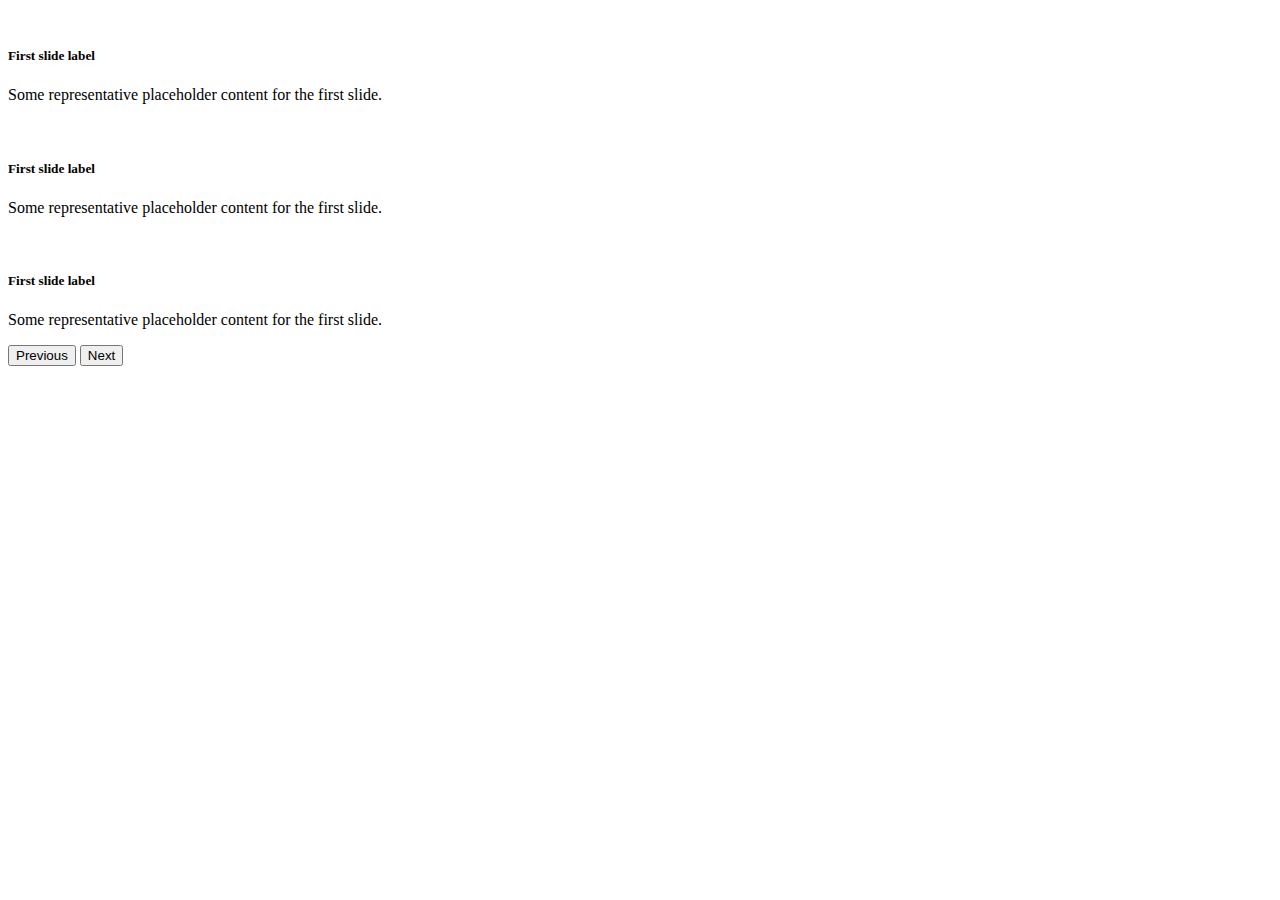
==== HTML/index.html @ 4be3c2ce "structure" ====
<!DOCTYPE html>
<html lang="en">
<head>
    <meta charset="UTF-8">
    <meta name="viewport" content="width=device-width, initial-scale=1.0">
    <!--Bootstrap-->
    <link href="https://cdn.jsdelivr.net/npm/bootstrap@5.3.0/dist/css/bootstrap.min.css" rel="stylesheet" integrity="sha384-9ndCyUaIbzAi2FUVXJi0CjmCapSmO7SnpJef0486qhLnuZ2cdeRhO02iuK6FUUVM" crossorigin="anonymous">
    <!--CSS-->
    <link rel="stylesheet" href="../STYLE/style.css">
    <title>Document</title>
</head>
<body>
    <section id="carousel">

        <div id="carouselExampleAutoplaying" class="carousel slide" data-bs-ride="carousel">
            <div class="carousel-inner">
                <div class="carousel-item active">
                    <img src="https://i.postimg.cc/HkkR2zFM/download.jpg" class="d-block w-100" alt="">
                    <div class="carousel-caption d-none d-md-block">
                        <h5>First slide label</h5>
                        <p>Some representative placeholder content for the first slide.</p>
                    </div>
                </div>
              <div class="carousel-item">
                <img src="https://i.postimg.cc/rsggRXVP/photo-1536318431364-5cc762cfc8ec.jpg" class="d-block w-100" alt="">
                <div class="carousel-caption d-none d-md-block">
                    <h5>First slide label</h5>
                    <p>Some representative placeholder content for the first slide.</p>
                </div>
              </div>
              <div class="carousel-item">
                <img src="https://i.postimg.cc/7YfQJhz1/skating-skate-skateboard-skateboarding.jpg" class="d-block w-100" alt="">
                <div class="carousel-caption d-none d-md-block">
                    <h5>First slide label</h5>
                    <p>Some representative placeholder content for the first slide.</p>
                </div>
               </div>
            </div>
            <button class="carousel-control-prev" type="button" data-bs-target="#carouselExampleAutoplaying" data-bs-slide="prev">
              <span class="carousel-control-prev-icon" aria-hidden="true"></span>
              <span class="visually-hidden">Previous</span>
            </button>
            <button class="carousel-control-next" type="button" data-bs-target="#carouselExampleAutoplaying" data-bs-slide="next">
              <span class="carousel-control-next-icon" aria-hidden="true"></span>
              <span class="visually-hidden">Next</span>
            </button>
        </div>
    </section>
    
    <!--Bootstrap-->
    <script src="https://cdn.jsdelivr.net/npm/bootstrap@5.3.0/dist/js/bootstrap.bundle.min.js" integrity="sha384-geWF76RCwLtnZ8qwWowPQNguL3RmwHVBC9FhGdlKrxdiJJigb/j/68SIy3Te4Bkz" crossorigin="anonymous"></script>
    <!--JavaScript-->
    <script src="../SCRIPT/code.js"></script>
</body>
</html>
---- STYLE/style.css ----
#carousel{
    height:2px;
    width: 100%;
}
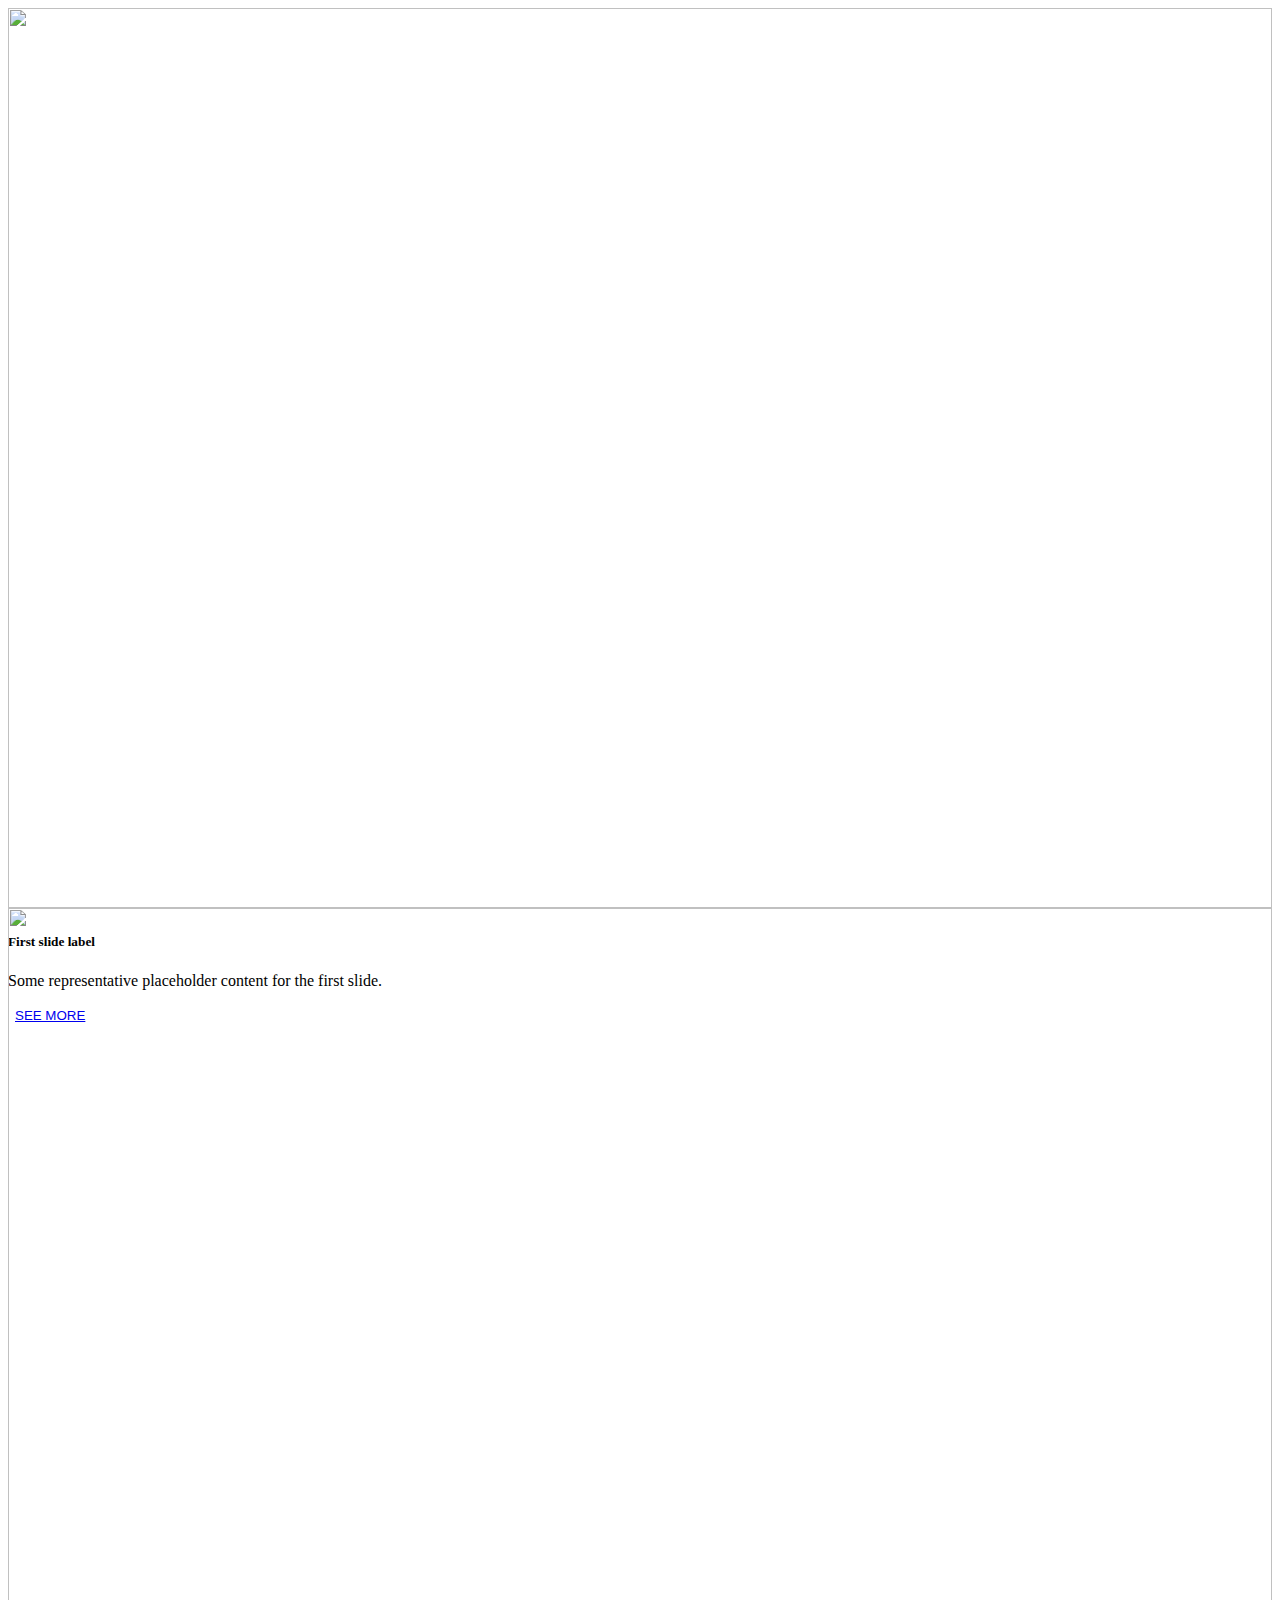
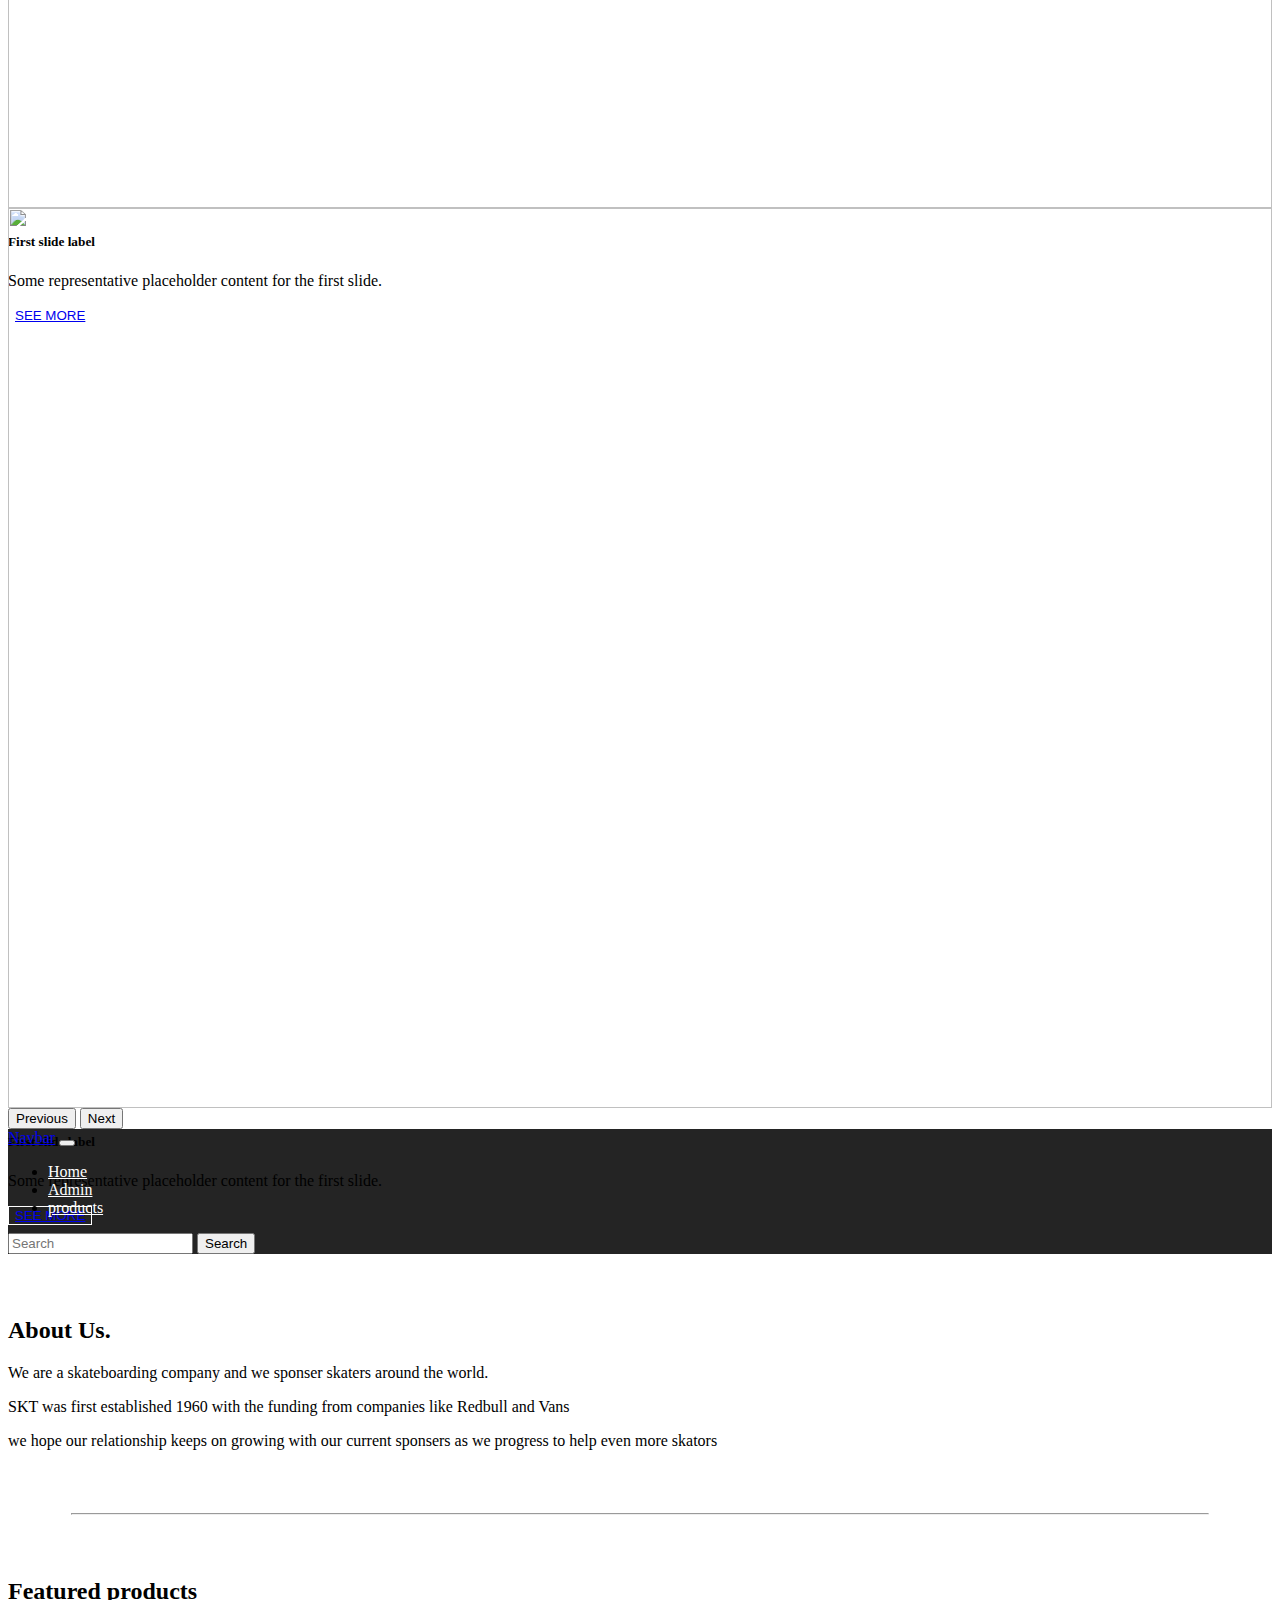
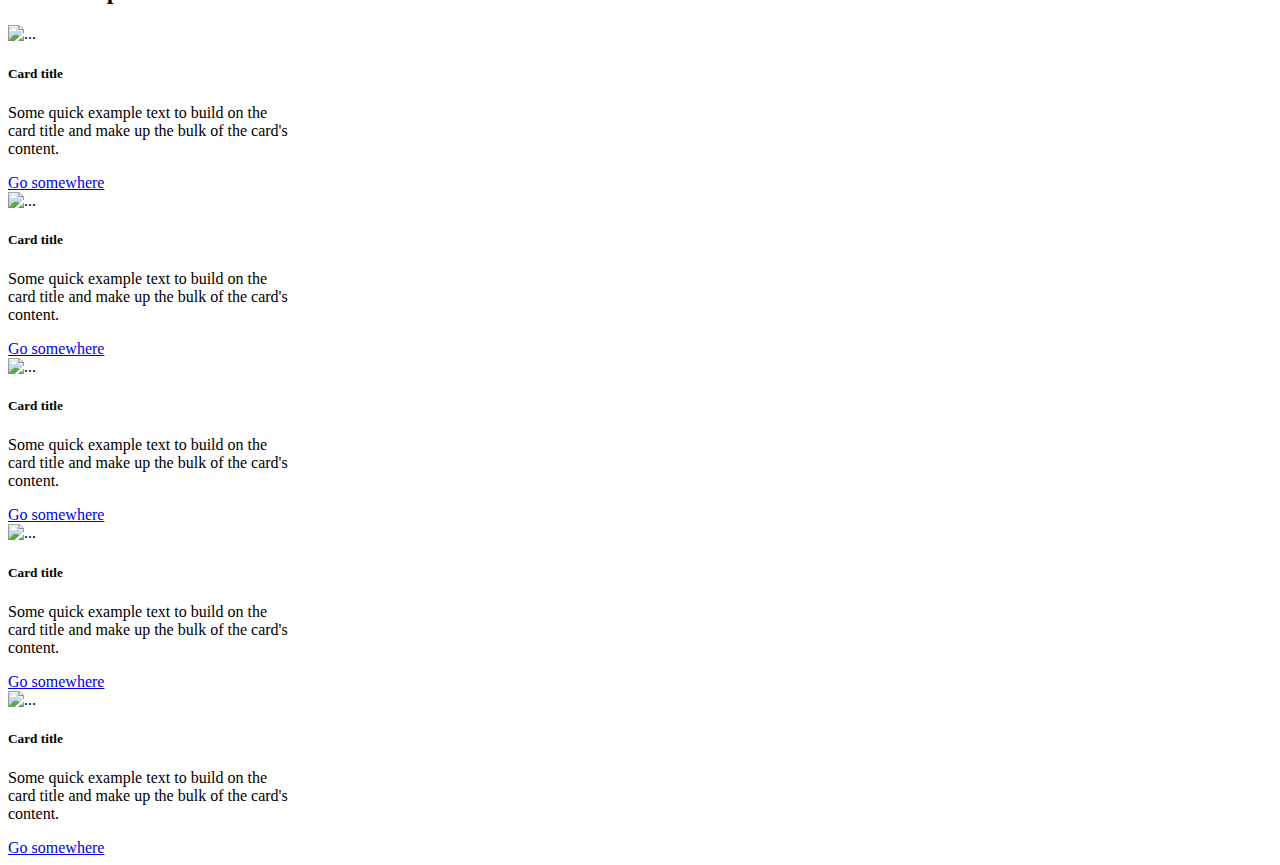
==== commit 7ae578fe: "home done" ====
--- a/HTML/index.html
+++ b/HTML/index.html
@@ -10,29 +10,32 @@
     <title>Document</title>
 </head>
 <body>
-    <section id="carousel">
+    <section id="section1">
 
-        <div id="carouselExampleAutoplaying" class="carousel slide" data-bs-ride="carousel">
+        <div id="carouselExampleAutoplaying" class="carousel slide caro" data-bs-ride="carousel">
             <div class="carousel-inner">
                 <div class="carousel-item active">
-                    <img src="https://i.postimg.cc/HkkR2zFM/download.jpg" class="d-block w-100" alt="">
+                    <img src="https://i.postimg.cc/HkkR2zFM/download.jpg" class="d-block" alt="">
                     <div class="carousel-caption d-none d-md-block">
                         <h5>First slide label</h5>
                         <p>Some representative placeholder content for the first slide.</p>
+                        <button class="btn-see-more"><a href="#content">SEE MORE</a></button>
                     </div>
                 </div>
               <div class="carousel-item">
-                <img src="https://i.postimg.cc/rsggRXVP/photo-1536318431364-5cc762cfc8ec.jpg" class="d-block w-100" alt="">
+                <img src="https://i.postimg.cc/rsggRXVP/photo-1536318431364-5cc762cfc8ec.jpg" class="d-block" alt="">
                 <div class="carousel-caption d-none d-md-block">
                     <h5>First slide label</h5>
                     <p>Some representative placeholder content for the first slide.</p>
+                    <button class="btn-see-more"><a href="#content">SEE MORE</a></button>
                 </div>
               </div>
               <div class="carousel-item">
-                <img src="https://i.postimg.cc/7YfQJhz1/skating-skate-skateboard-skateboarding.jpg" class="d-block w-100" alt="">
+                <img src="https://i.postimg.cc/7YfQJhz1/skating-skate-skateboard-skateboarding.jpg" class="d-block" alt="">
                 <div class="carousel-caption d-none d-md-block">
                     <h5>First slide label</h5>
                     <p>Some representative placeholder content for the first slide.</p>
+                    <button class="btn-see-more"><a href="#content">SEE MORE</a></button>
                 </div>
                </div>
             </div>
@@ -46,6 +49,91 @@
             </button>
         </div>
     </section>
+    <section class="content">
+        <nav class="navbar navbar-expand-lg bg-body-tertiary">
+            <div class="container-fluid">
+              <a class="navbar-brand" href="#">Navbar</a>
+              <button class="navbar-toggler" type="button" data-bs-toggle="collapse" data-bs-target="#navbarSupportedContent" aria-controls="navbarSupportedContent" aria-expanded="false" aria-label="Toggle navigation">
+                <span class="navbar-toggler-icon"></span>
+              </button>
+              <div class="collapse navbar-collapse" id="navbarSupportedContent">
+                <ul class="navbar-nav me-auto mb-2 mb-lg-0">
+                  <li class="nav-item">
+                    <a class="nav-home nav-link active" aria-current="page" href="./index.html">Home</a>
+                  </li>
+                  <li class="nav-item">
+                    <a class="nav-link" href="./admin.html">Admin</a>
+                  </li>
+                  <li class="nav-item">
+                    <a class="nav-link" href="./products.html">products</a>
+                  </li>
+                </ul>
+                <form class="d-flex" role="search">
+                  <input class="form-control me-2" type="search" placeholder="Search" aria-label="Search">
+                  <button class="btn btn-outline-success" type="submit">Search</button>
+                </form>
+              </div>
+            </div>
+          </nav>
+        <div class="container-fluid">
+            <h2 class="text-center">About Us.</h2>
+            <p class="text-center fs-6">We are a skateboarding company and we sponser skaters around the world.</p>
+            <p class="text-center fs-6">SKT was first established 1960 with the funding from companies like Redbull and Vans</p>
+            <p class="text-center fs-6">we hope our relationship keeps on growing with our current sponsers as we progress to help even more skators</p>
+            <hr>
+            <h2 class="text-center">Featured products</h2>
+            <div class="row">
+                <div class="col"><div class="card" style="width: 18rem;">
+                    <img src="..." class="card-img-top" alt="...">
+                    <div class="card-body">
+                      <h5 class="card-title">Card title</h5>
+                      <p class="card-text">Some quick example text to build on the card title and make up the bulk of the card's content.</p>
+                      <a href="#" class="btn btn-primary">Go somewhere</a>
+                    </div>
+                  </div>
+                </div>
+                <div class="col"><div class="card" style="width: 18rem;">
+                    <img src="..." class="card-img-top" alt="...">
+                    <div class="card-body">
+                      <h5 class="card-title">Card title</h5>
+                      <p class="card-text">Some quick example text to build on the card title and make up the bulk of the card's content.</p>
+                      <a href="#" class="btn btn-primary">Go somewhere</a>
+                    </div>
+                  </div>
+                </div>
+                <div class="col"><div class="card" style="width: 18rem;">
+                    <img src="..." class="card-img-top" alt="...">
+                    <div class="card-body">
+                      <h5 class="card-title">Card title</h5>
+                      <p class="card-text">Some quick example text to build on the card title and make up the bulk of the card's content.</p>
+                      <a href="#" class="btn btn-primary">Go somewhere</a>
+                    </div>
+                  </div>
+                </div>
+                <div class="col"><div class="card" style="width: 18rem;">
+                    <img src="..." class="card-img-top" alt="...">
+                    <div class="card-body">
+                      <h5 class="card-title">Card title</h5>
+                      <p class="card-text">Some quick example text to build on the card title and make up the bulk of the card's content.</p>
+                      <a href="#" class="btn btn-primary">Go somewhere</a>
+                    </div>
+                  </div>
+                </div>
+                <div class="col"><div class="card" style="width: 18rem;">
+                    <img src="..." class="card-img-top" alt="...">
+                    <div class="card-body">
+                      <h5 class="card-title">Card title</h5>
+                      <p class="card-text">Some quick example text to build on the card title and make up the bulk of the card's content.</p>
+                      <a href="#" class="btn btn-primary">Go somewhere</a>
+                    </div>
+                  </div>
+                </div>
+            </div>
+        </div>
+
+
+        
+    </section>
     
     <!--Bootstrap-->
     <script src="https://cdn.jsdelivr.net/npm/bootstrap@5.3.0/dist/js/bootstrap.bundle.min.js" integrity="sha384-geWF76RCwLtnZ8qwWowPQNguL3RmwHVBC9FhGdlKrxdiJJigb/j/68SIy3Te4Bkz" crossorigin="anonymous"></script>
--- a/STYLE/style.css
+++ b/STYLE/style.css
@@ -1,4 +1,44 @@
-#carousel{
-    height:2px;
+.btn-see-more{
+    background:none;
+    color: white;
+    border: 1px solid white;
+}
+
+/* .caro{
     width: 100%;
+    height: 100vh;
+} */
+
+.carousel-item img{
+    width: 100%;
+    height: 100%;
+}
+.carousel-item{
+    width: 100%;
+    height: 100vh;
+}
+
+.carousel-item img{
+    object-fit: cover;
+}
+
+.container-fluid hr{
+    margin: 5%;
+}
+
+.container-fluid h2{
+    margin-top: 5%;
+}
+
+.navbar{
+    background-color: #242424 !important;
+}
+
+.nav-link{
+    color: white;
+}
+
+.nav-home{
+    color: white !important;
+    
 }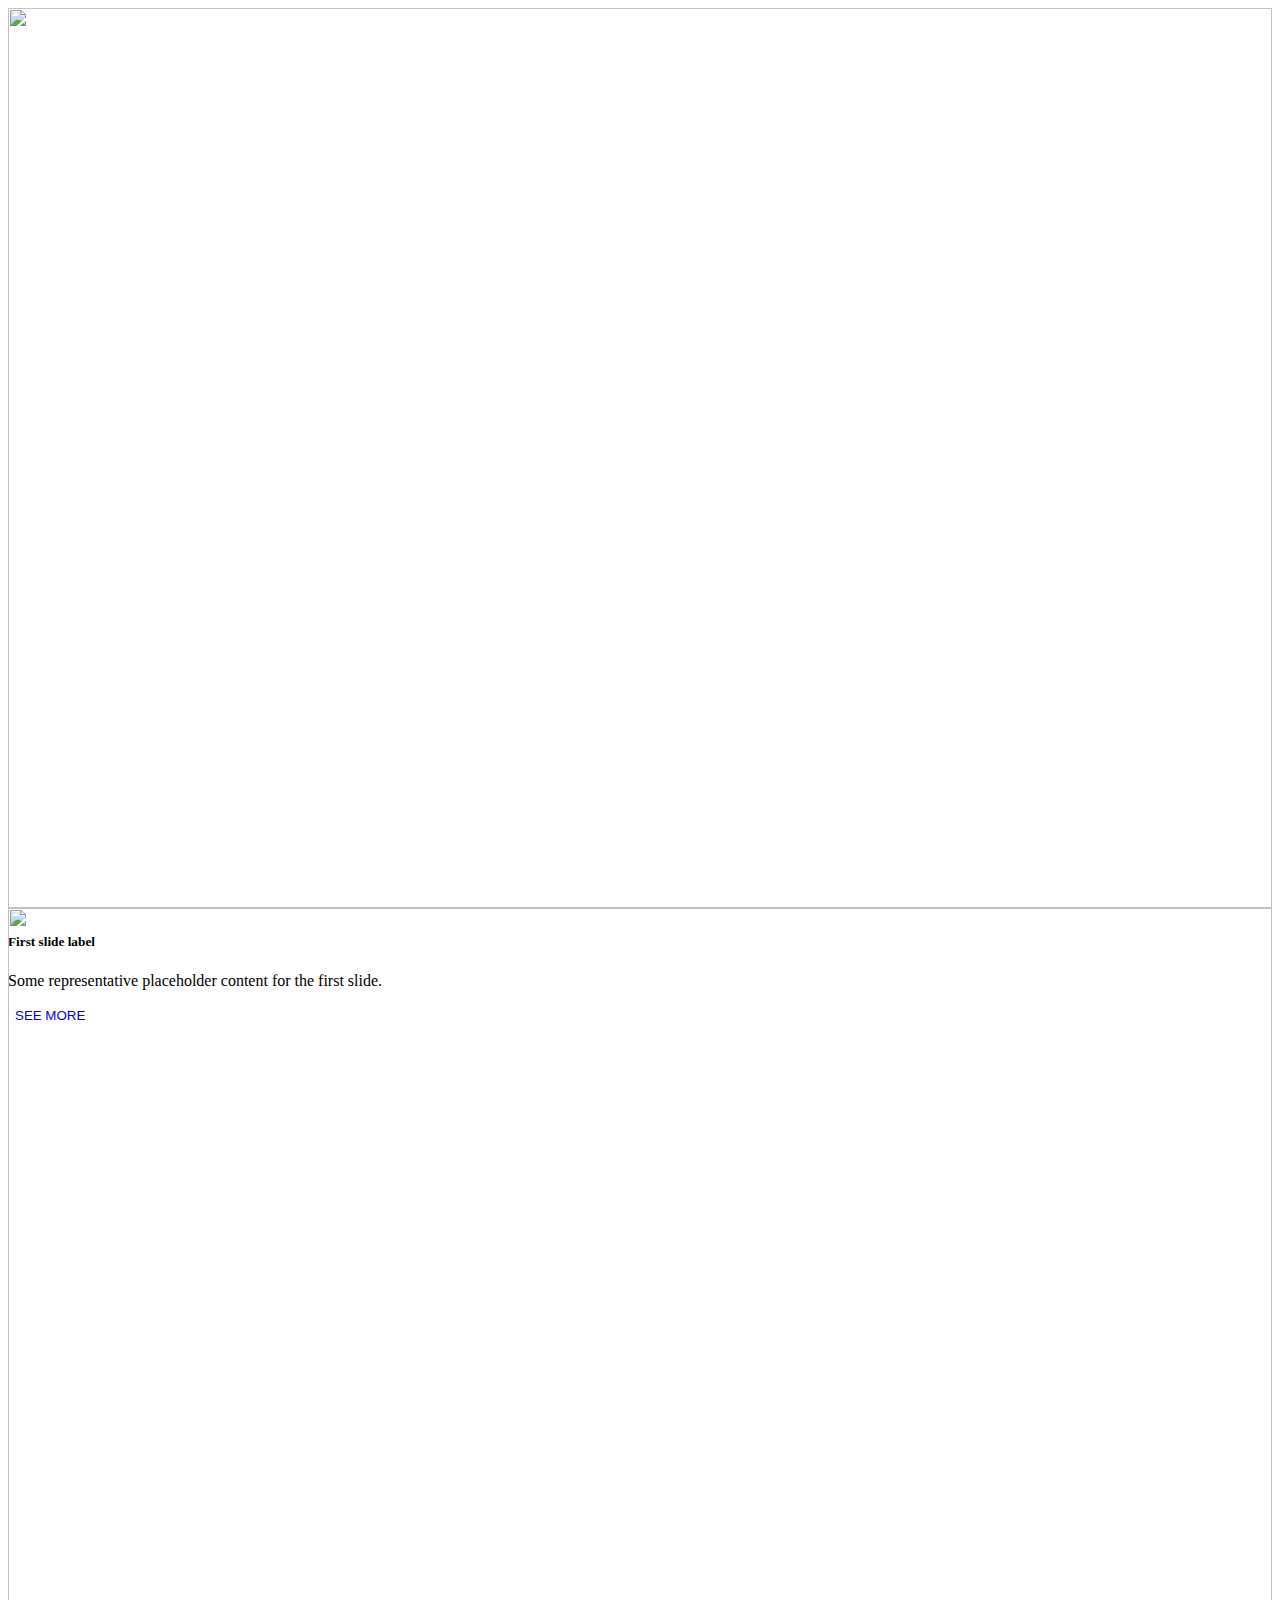
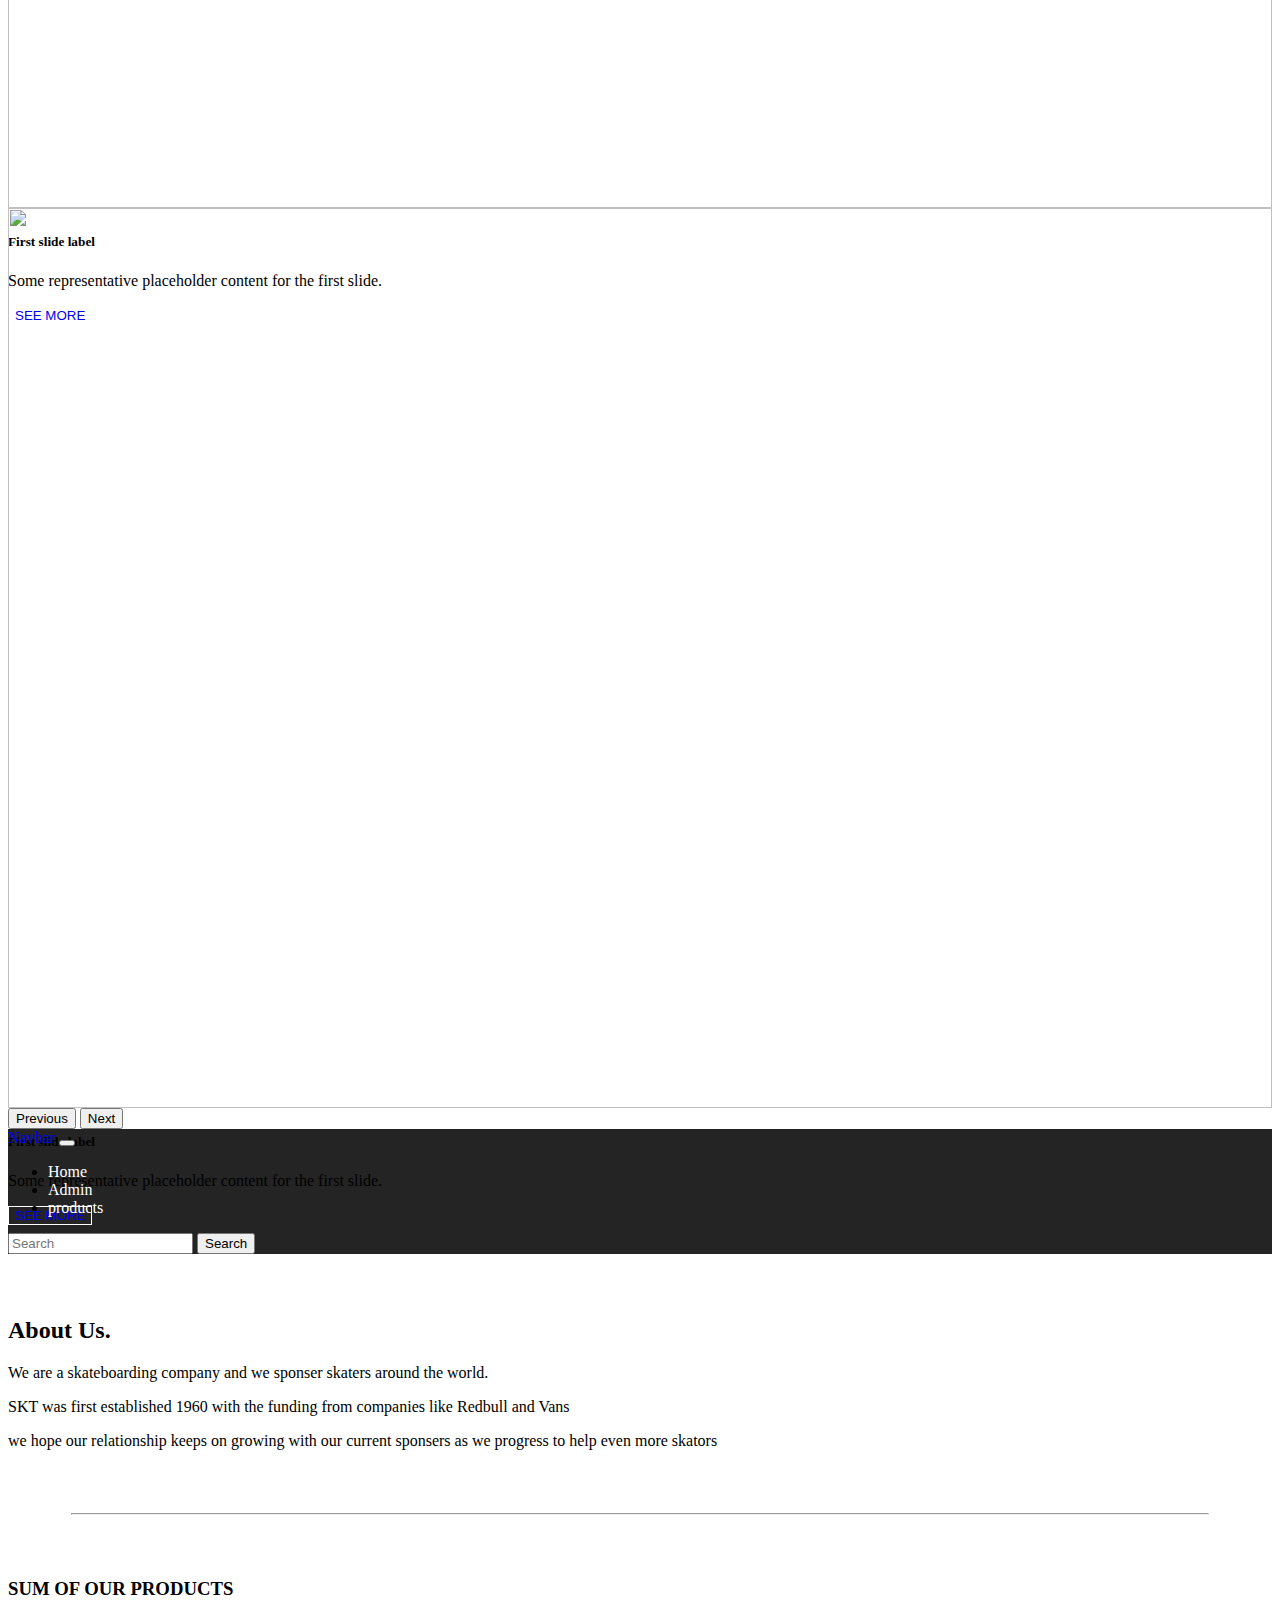
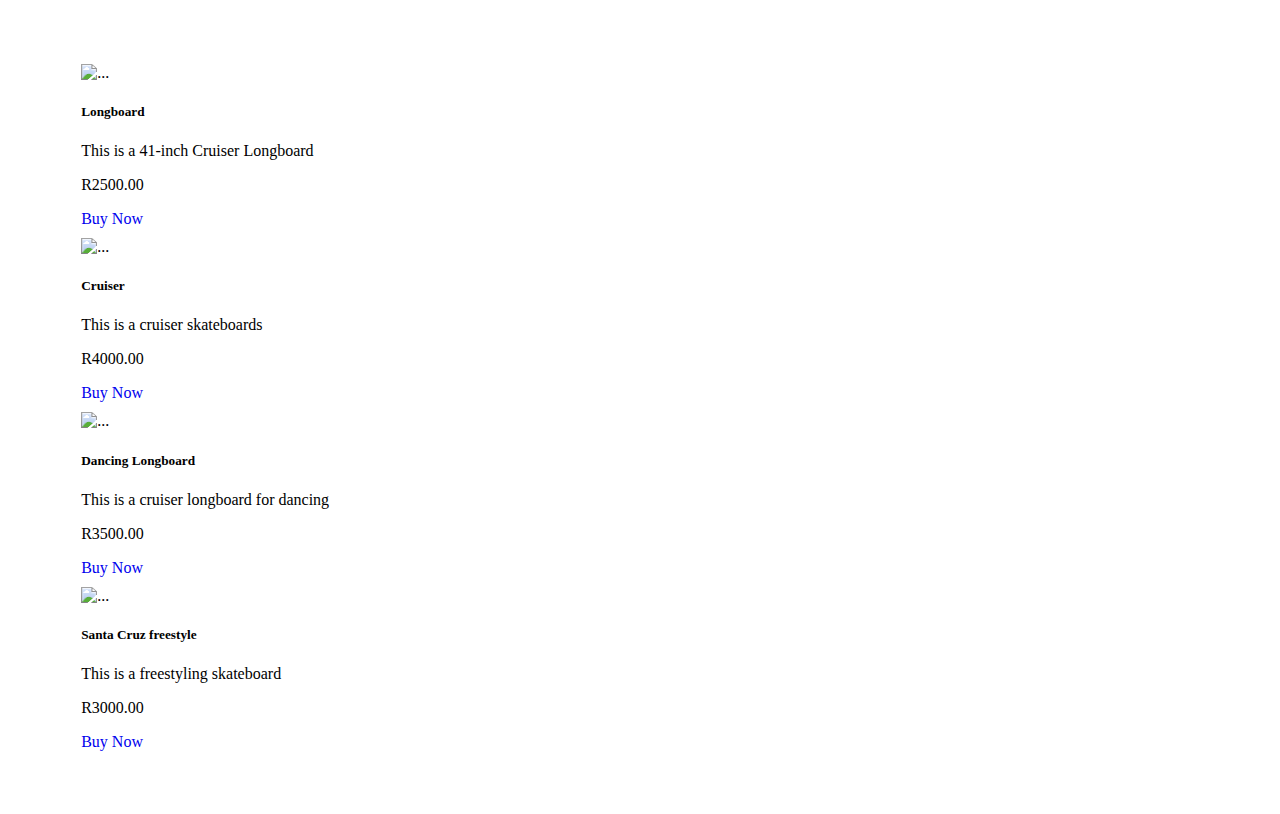
==== commit fcc5f566: "cards" ====
--- a/HTML/index.html
+++ b/HTML/index.html
@@ -74,63 +74,65 @@
                 </form>
               </div>
             </div>
-          </nav>
+        </nav>
         <div class="container-fluid">
             <h2 class="text-center">About Us.</h2>
             <p class="text-center fs-6">We are a skateboarding company and we sponser skaters around the world.</p>
             <p class="text-center fs-6">SKT was first established 1960 with the funding from companies like Redbull and Vans</p>
             <p class="text-center fs-6">we hope our relationship keeps on growing with our current sponsers as we progress to help even more skators</p>
             <hr>
-            <h2 class="text-center">Featured products</h2>
-            <div class="row">
-                <div class="col"><div class="card" style="width: 18rem;">
-                    <img src="..." class="card-img-top" alt="...">
-                    <div class="card-body">
-                      <h5 class="card-title">Card title</h5>
-                      <p class="card-text">Some quick example text to build on the card title and make up the bulk of the card's content.</p>
-                      <a href="#" class="btn btn-primary">Go somewhere</a>
-                    </div>
-                  </div>
-                </div>
-                <div class="col"><div class="card" style="width: 18rem;">
-                    <img src="..." class="card-img-top" alt="...">
-                    <div class="card-body">
-                      <h5 class="card-title">Card title</h5>
-                      <p class="card-text">Some quick example text to build on the card title and make up the bulk of the card's content.</p>
-                      <a href="#" class="btn btn-primary">Go somewhere</a>
-                    </div>
-                  </div>
-                </div>
-                <div class="col"><div class="card" style="width: 18rem;">
-                    <img src="..." class="card-img-top" alt="...">
-                    <div class="card-body">
-                      <h5 class="card-title">Card title</h5>
-                      <p class="card-text">Some quick example text to build on the card title and make up the bulk of the card's content.</p>
-                      <a href="#" class="btn btn-primary">Go somewhere</a>
-                    </div>
-                  </div>
-                </div>
-                <div class="col"><div class="card" style="width: 18rem;">
-                    <img src="..." class="card-img-top" alt="...">
-                    <div class="card-body">
-                      <h5 class="card-title">Card title</h5>
-                      <p class="card-text">Some quick example text to build on the card title and make up the bulk of the card's content.</p>
-                      <a href="#" class="btn btn-primary">Go somewhere</a>
-                    </div>
-                  </div>
-                </div>
-                <div class="col"><div class="card" style="width: 18rem;">
-                    <img src="..." class="card-img-top" alt="...">
-                    <div class="card-body">
-                      <h5 class="card-title">Card title</h5>
-                      <p class="card-text">Some quick example text to build on the card title and make up the bulk of the card's content.</p>
-                      <a href="#" class="btn btn-primary">Go somewhere</a>
-                    </div>
-                  </div>
-                </div>
+            
+        </div>
+        <h3 class="text-center">SUM OF OUR PRODUCTS</h3>
+        <div class="row" style="width: 90%;margin: 5%;">
+          <div class="col">
+            <div class="card" style=" margin: 10px; width: 18rem;">
+              <img src="https://i.postimg.cc/wT97kTZ2/633e4672325eb33a4d376970-junli-41-inch-freeride-skateboard.jpg" class="card-img-top" alt="...">
+              <div class="card-body">
+                <h5 class="card-title">Longboard</h5>
+                <p class="card-text">This is a 41-inch Cruiser Longboard</p>
+                <p class="card-text">R2500.00</p>
+                <a href="#" class="btn btn-primary">Buy Now</a>
+              </div>
+            </div>
+          </div>
+          <div class="col">
+            <div class="card" style=" margin: 10px; width: 18rem;">
+              <img src="https://i.postimg.cc/W1c4Wpdt/WALNUT-SKATE-COMPLETES-OBFIVE-OB5-HNCWAL-1.jpg" class="card-img-top" alt="...">
+              <div class="card-body">
+                <h5 class="card-title">Cruiser</h5>
+                <p class="card-text">This is a cruiser skateboards</p>
+                <p class="card-text">R4000.00</p>
+                
+                <a href="#" class="btn btn-primary">Buy Now</a>
+              </div>
+            </div>
+          </div>
+          <div class="col">
+          <div class="card" style=" margin: 10px; width: 18rem;">
+            <img src="https://i.postimg.cc/kXSnrrSZ/btfl-longboards-sydney-dancer-komplett-longboard-45.png" class="card-img-top" alt="...">
+            <div class="card-body">
+              <h5 class="card-title">Dancing Longboard</h5>
+              <p class="card-text">This is a cruiser longboard for dancing</p>
+              <p class="card-text">R3500.00</p>
+              <a href="#" class="btn btn-primary">Buy Now</a>
+            </div>
+          </div>
+          </div>
+          <div class="col">
+            <div class="card" style=" margin: 10px; width: 18rem;">
+              <img src="https://i.postimg.cc/fRbzy8gj/santa-cruz-classic-dot-mid-7-80-skate-completo.jpg" class="card-img-top" alt="...">
+              <div class="card-body">
+                <h5 class="card-title">Santa Cruz freestyle</h5>
+                <p class="card-text">This is a freestyling skateboard</p>
+                <p class="card-text">R3000.00</p>
+                <a href="#" class="btn btn-primary">Buy Now</a>
+              </div>
+            </div>
             </div>
         </div>
-
+        
+    
 
         
     </section>
--- a/STYLE/style.css
+++ b/STYLE/style.css
@@ -41,4 +41,15 @@
 .nav-home{
     color: white !important;
     
-}+}
+
+
+a{
+    text-decoration: none;
+}
+
+.content{
+    margin:0px;
+    padding: 0px;
+}
+
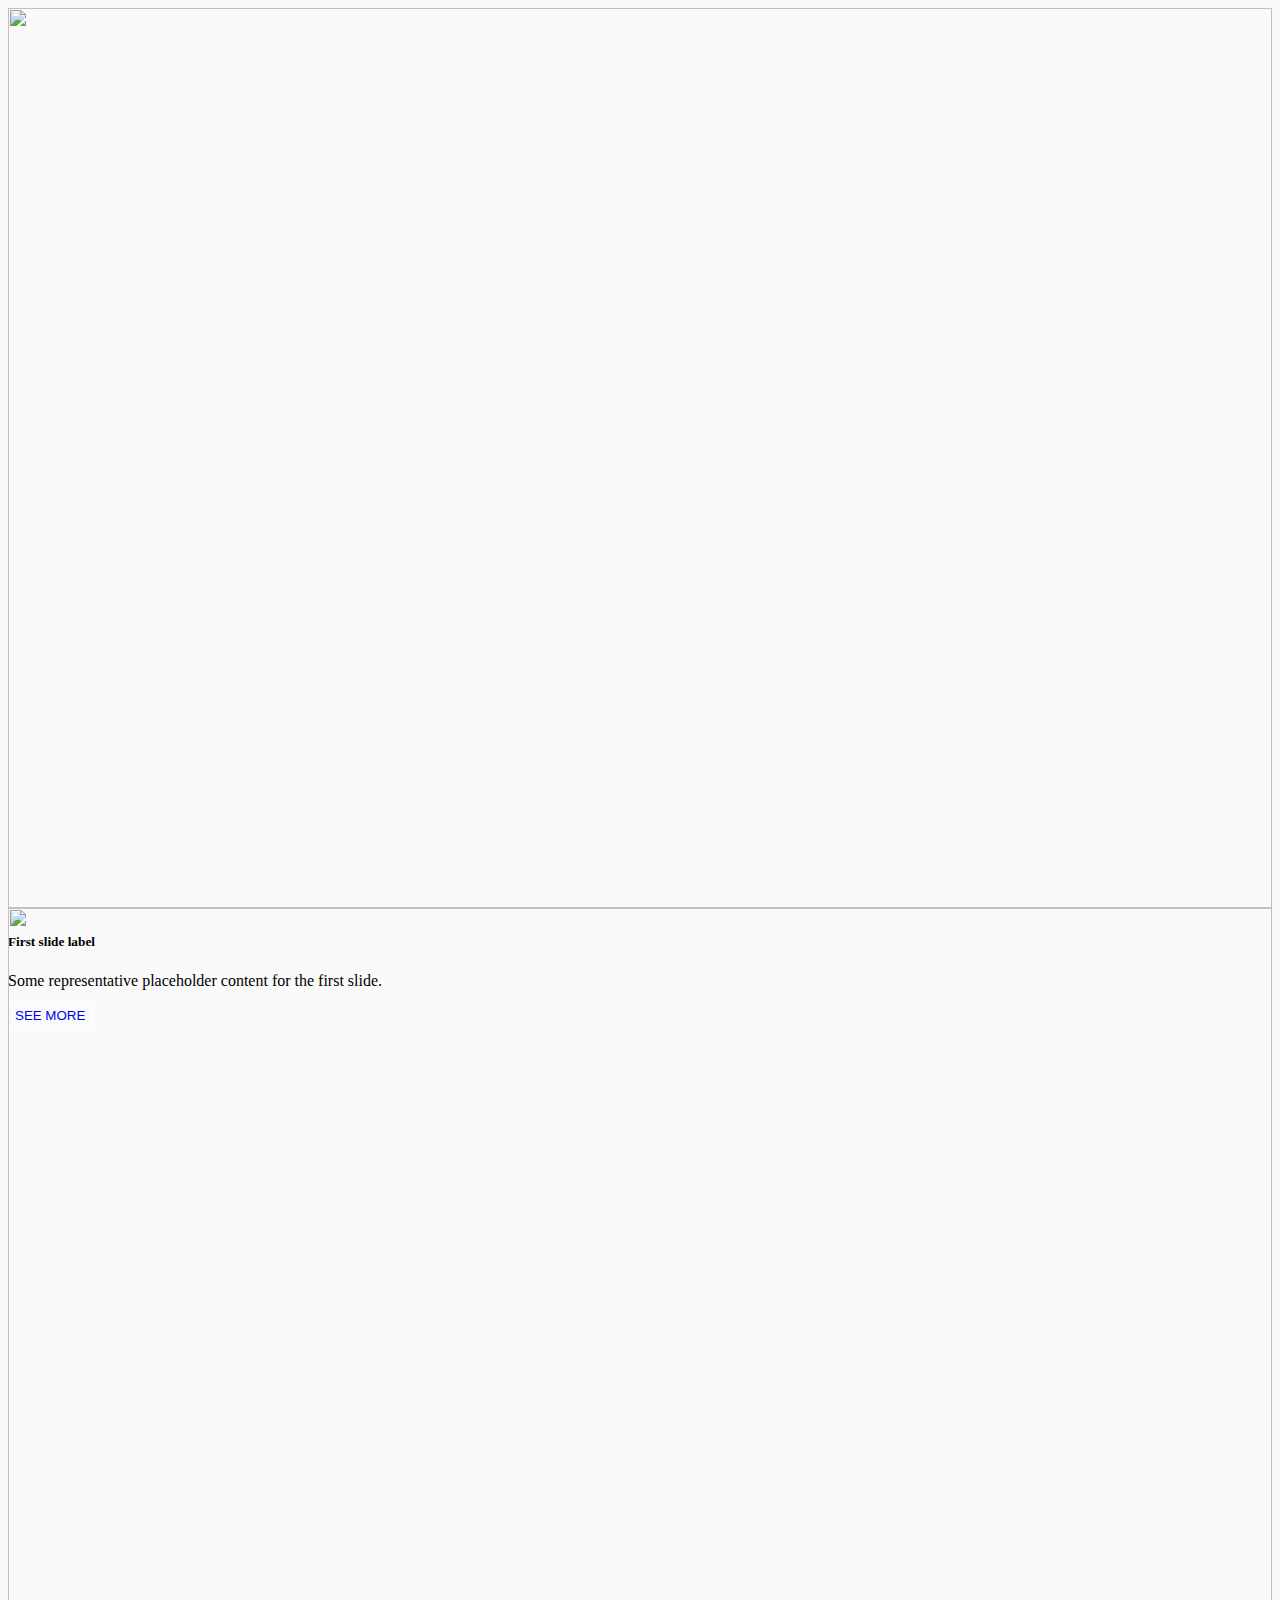
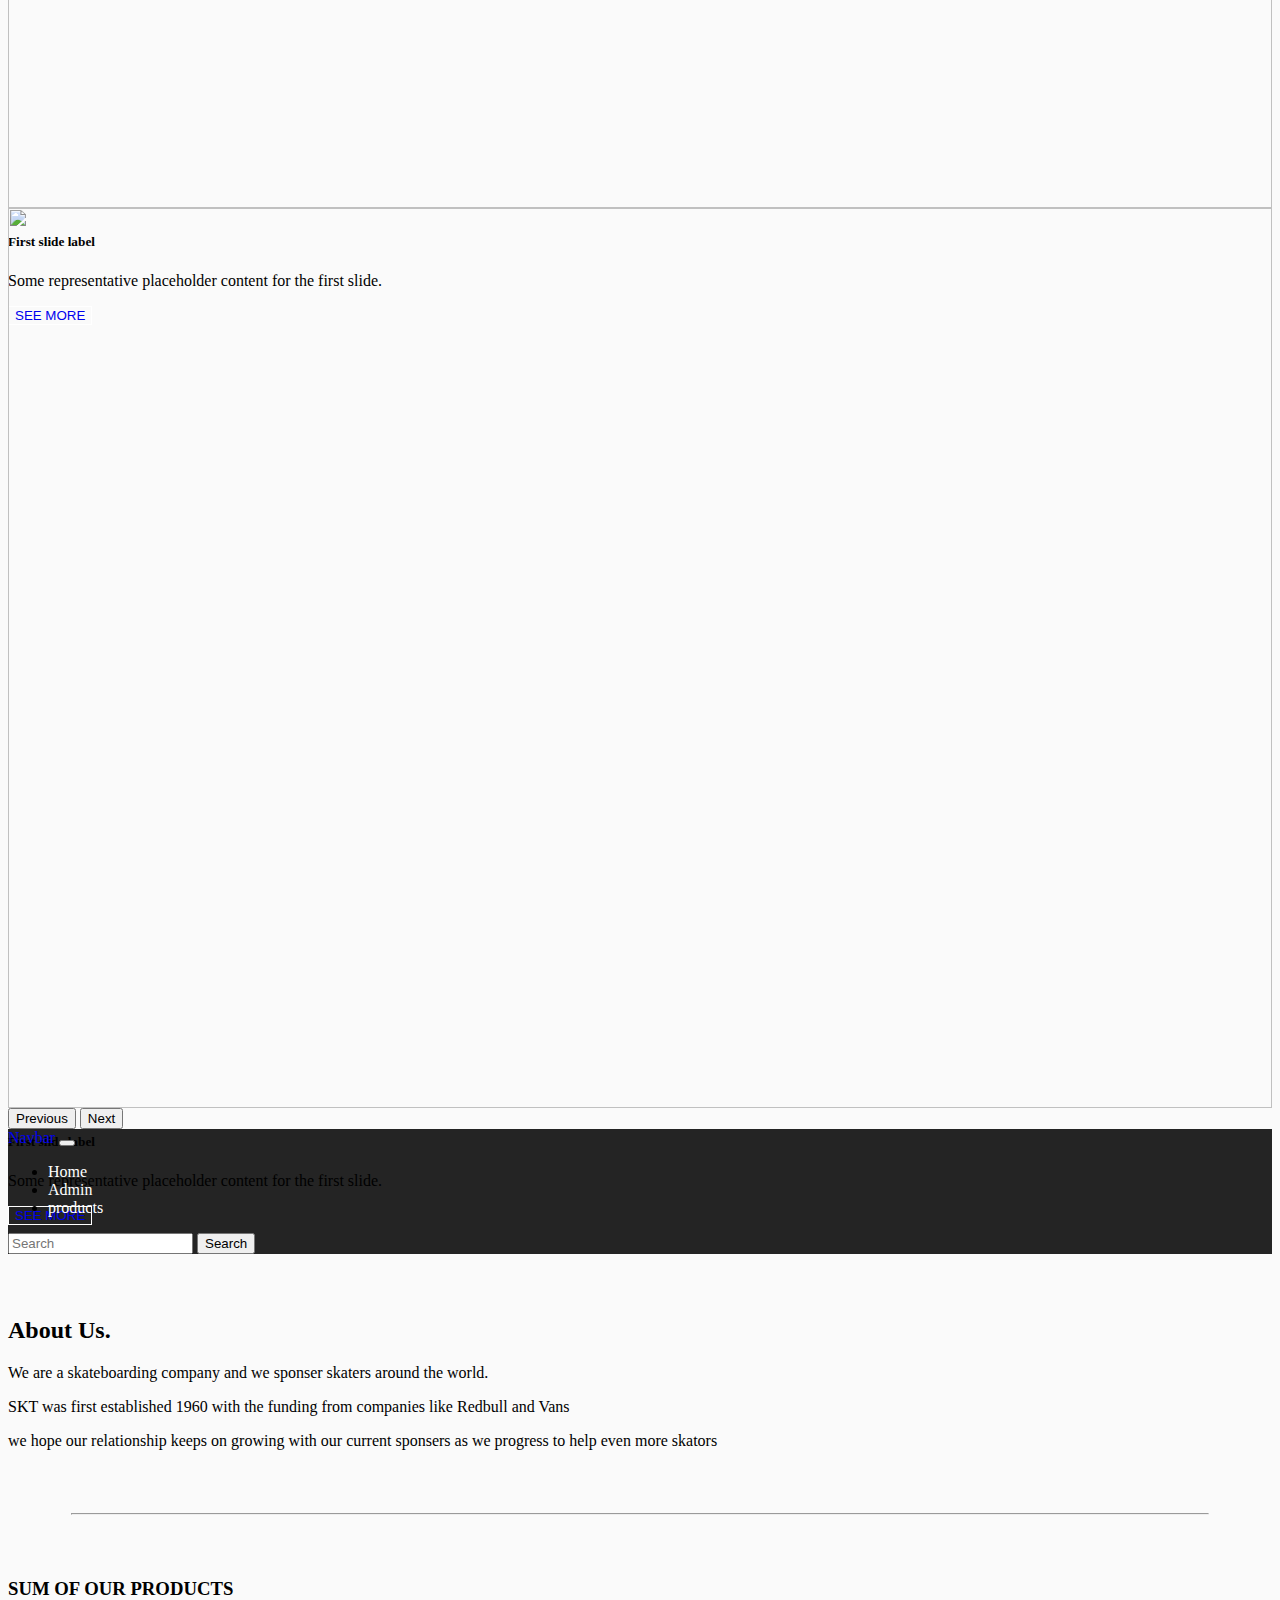
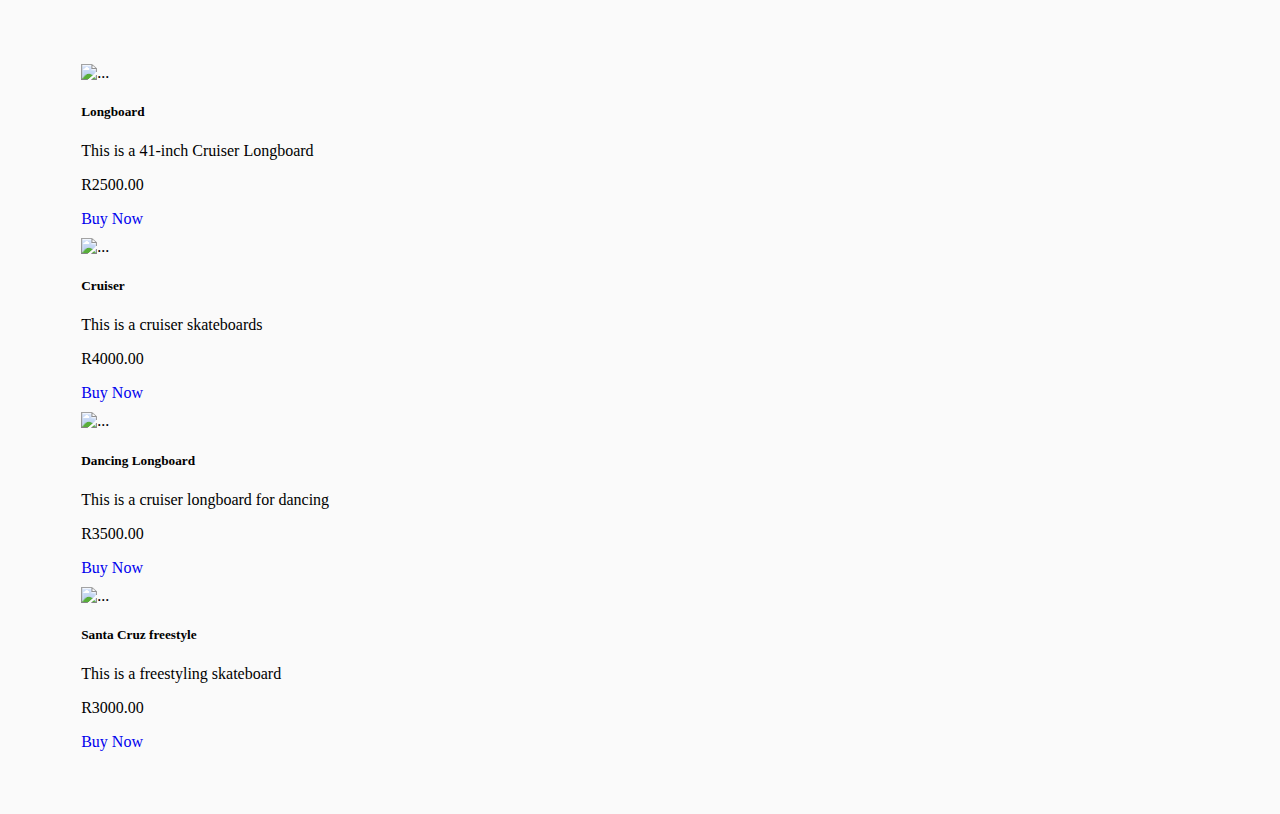
==== commit 5666901d: "cart" ====
--- a/HTML/index.html
+++ b/HTML/index.html
@@ -85,14 +85,14 @@
         </div>
         <h3 class="text-center">SUM OF OUR PRODUCTS</h3>
         <div class="row" style="width: 90%;margin: 5%;">
-          <div class="col">
+          <div id="hi" class="col">
             <div class="card" style=" margin: 10px; width: 18rem;">
               <img src="https://i.postimg.cc/wT97kTZ2/633e4672325eb33a4d376970-junli-41-inch-freeride-skateboard.jpg" class="card-img-top" alt="...">
               <div class="card-body">
                 <h5 class="card-title">Longboard</h5>
                 <p class="card-text">This is a 41-inch Cruiser Longboard</p>
                 <p class="card-text">R2500.00</p>
-                <a href="#" class="btn btn-primary">Buy Now</a>
+                <a href="./checkout.html" class="btn btn-primary" onclick="add_cart()">Buy Now</a>
               </div>
             </div>
           </div>
--- a/STYLE/style.css
+++ b/STYLE/style.css
@@ -53,3 +53,31 @@
     padding: 0px;
 }
 
+body{
+    background-color: #fafafa;
+}
+
+.caption{
+    margin: 5%;
+}
+
+#psnl-d{
+    margin-left: 5%;
+    width: 80%;
+}
+
+.card{
+    margin-left: 5%;
+    width: 80%;
+    background: none;
+    border: none;
+    margin-bottom: 2%;
+}
+
+.card input{
+    width:80%
+}
+
+.detail{
+    margin-left: 5%;
+}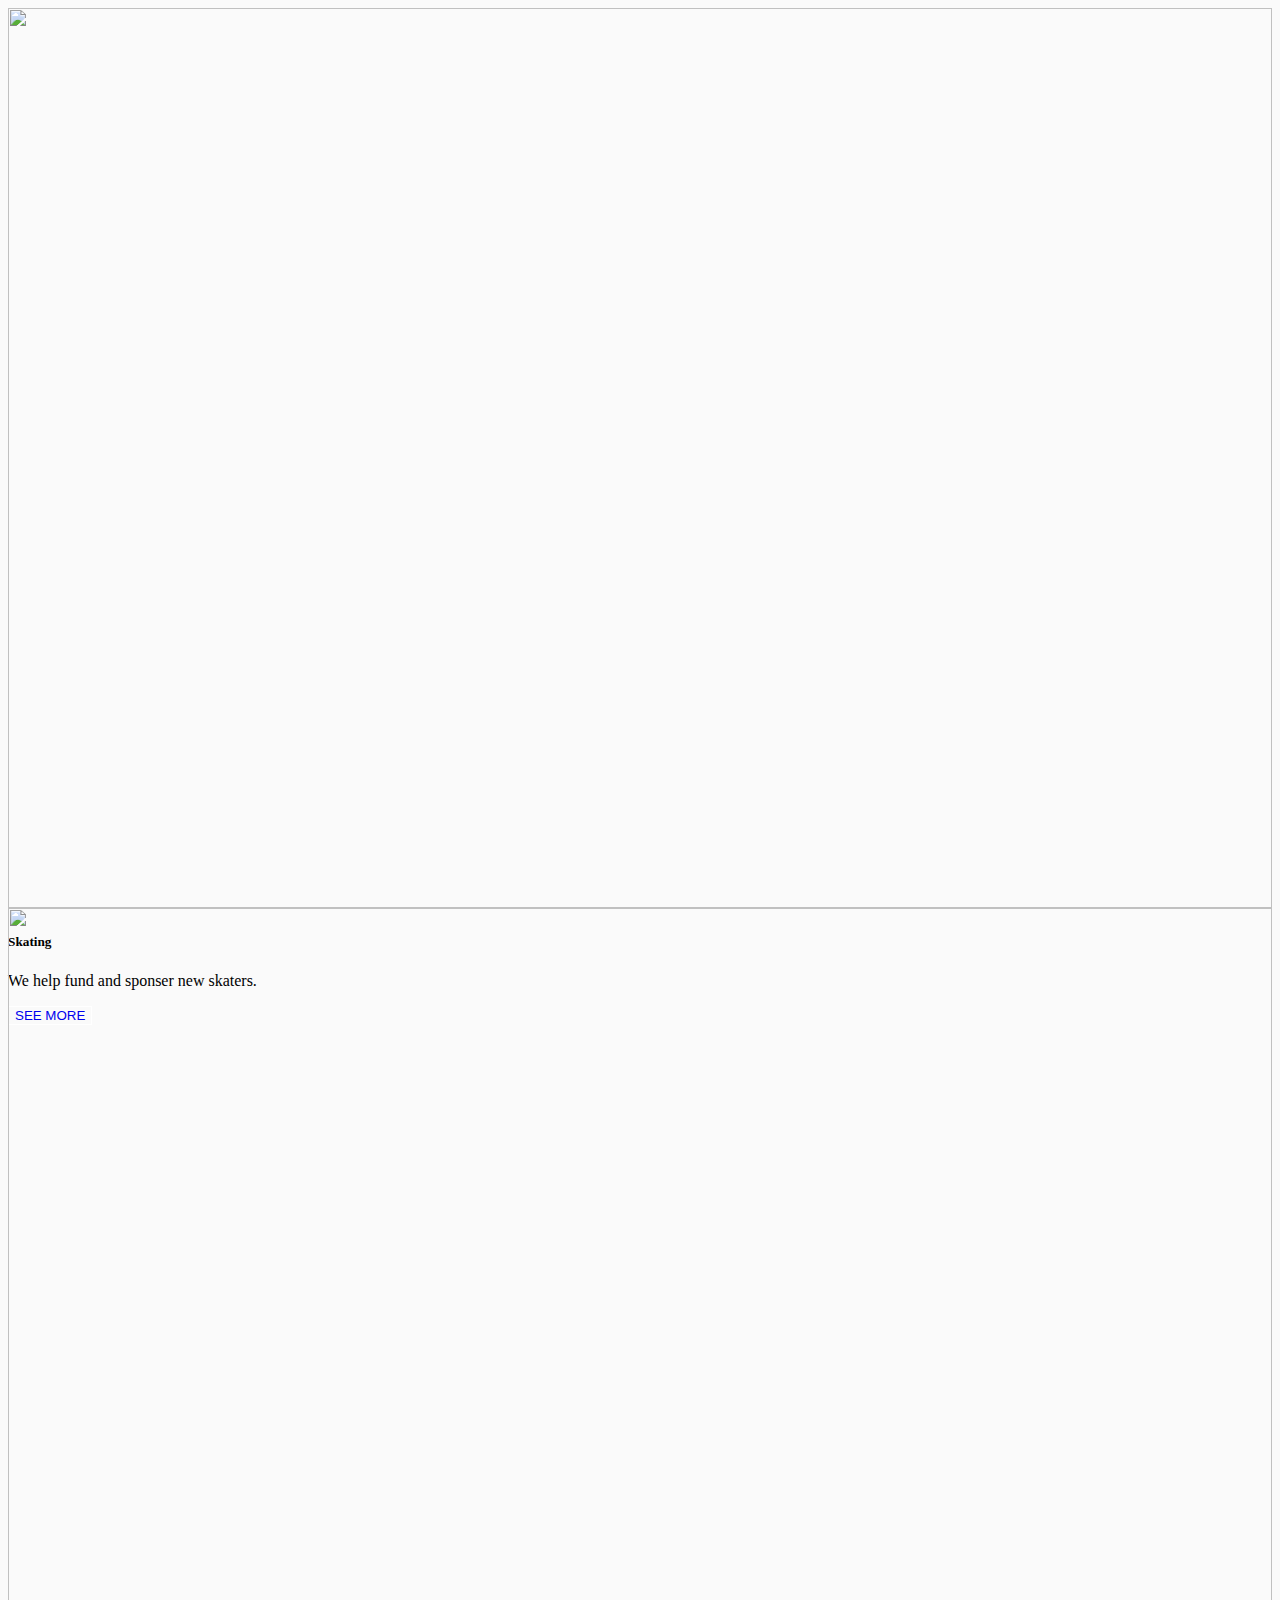
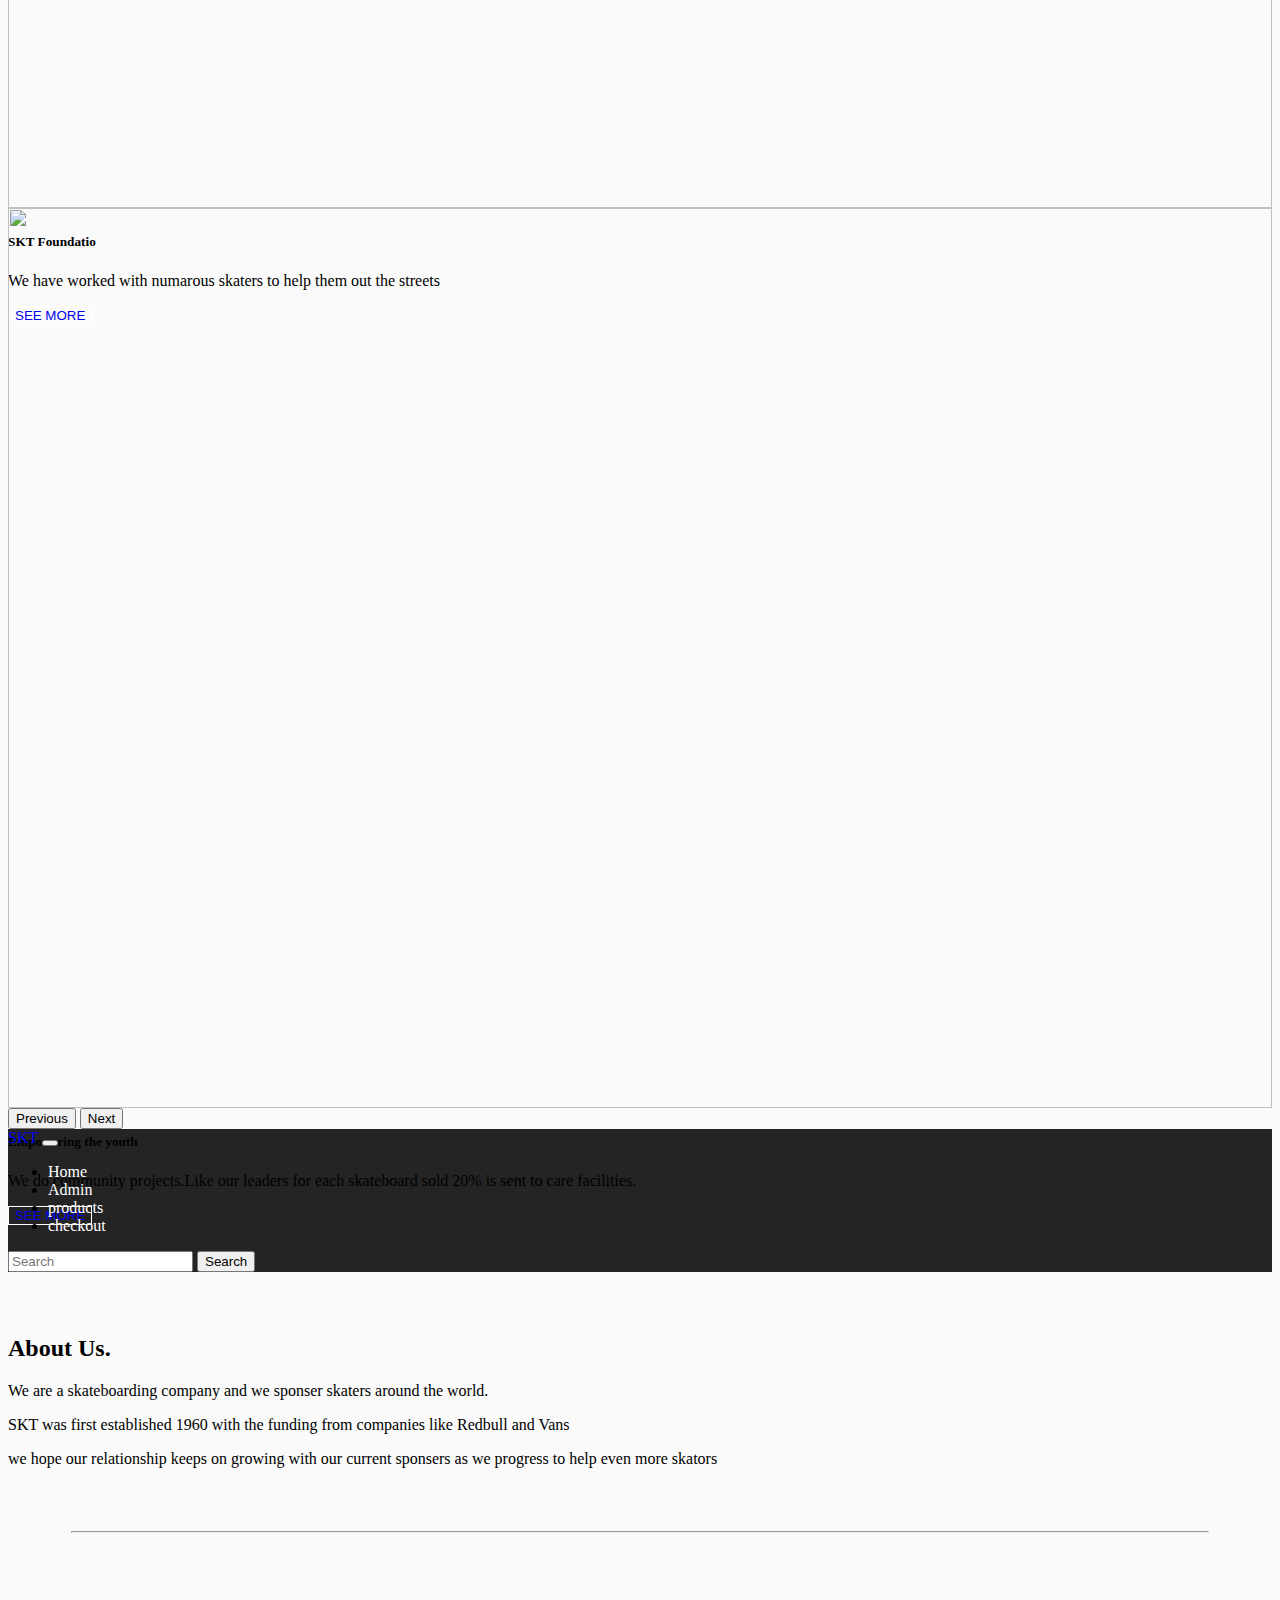
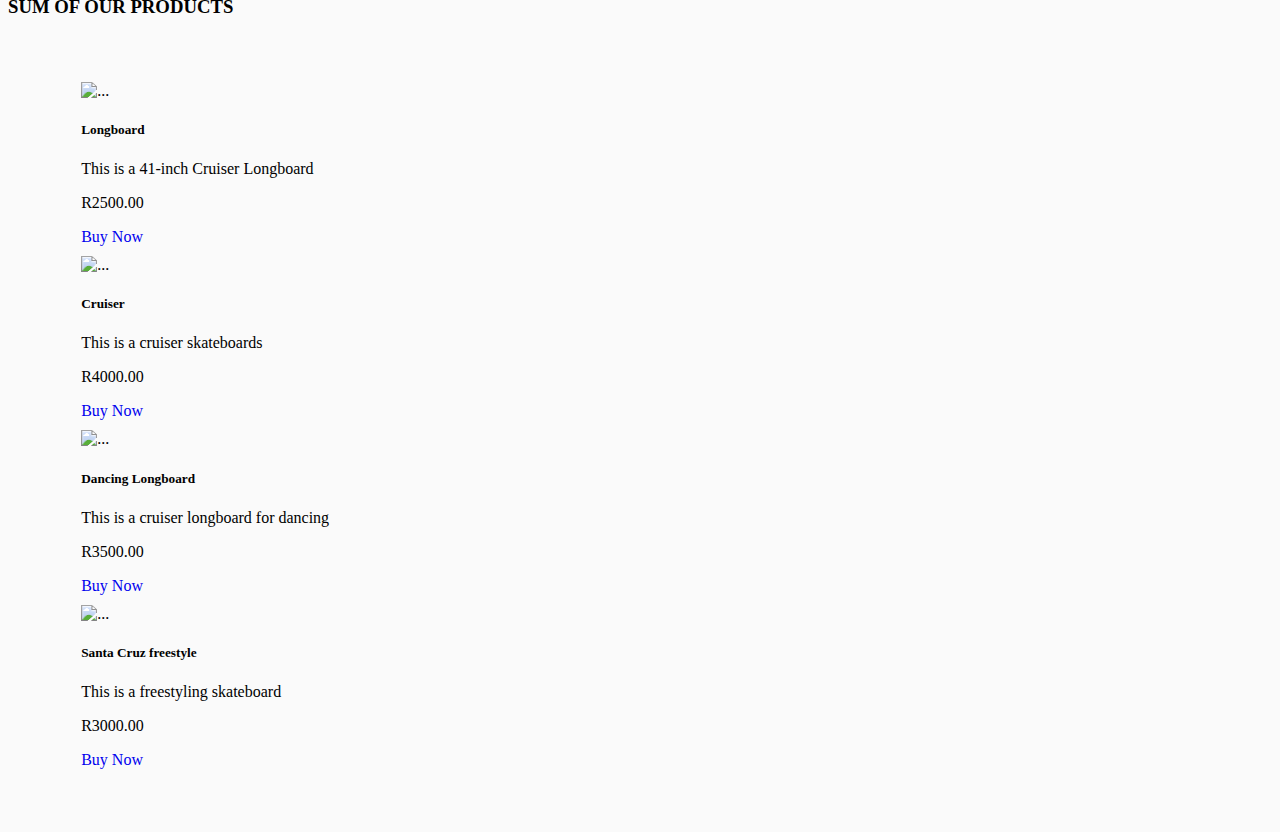
==== commit 7ac955f9: "fixing" ====
--- a/HTML/index.html
+++ b/HTML/index.html
@@ -17,24 +17,24 @@
                 <div class="carousel-item active">
                     <img src="https://i.postimg.cc/HkkR2zFM/download.jpg" class="d-block" alt="">
                     <div class="carousel-caption d-none d-md-block">
-                        <h5>First slide label</h5>
-                        <p>Some representative placeholder content for the first slide.</p>
+                        <h5>Skating</h5>
+                        <p>We help fund and sponser new skaters.</p>
                         <button class="btn-see-more"><a href="#content">SEE MORE</a></button>
                     </div>
                 </div>
               <div class="carousel-item">
                 <img src="https://i.postimg.cc/rsggRXVP/photo-1536318431364-5cc762cfc8ec.jpg" class="d-block" alt="">
                 <div class="carousel-caption d-none d-md-block">
-                    <h5>First slide label</h5>
-                    <p>Some representative placeholder content for the first slide.</p>
+                    <h5>SKT Foundatio</h5>
+                    <p>We have worked with numarous skaters to help them out the streets</p>
                     <button class="btn-see-more"><a href="#content">SEE MORE</a></button>
                 </div>
               </div>
               <div class="carousel-item">
                 <img src="https://i.postimg.cc/7YfQJhz1/skating-skate-skateboard-skateboarding.jpg" class="d-block" alt="">
                 <div class="carousel-caption d-none d-md-block">
-                    <h5>First slide label</h5>
-                    <p>Some representative placeholder content for the first slide.</p>
+                    <h5>Empowering the youth</h5>
+                    <p>We do community projects.Like our leaders for each skateboard sold 20% is sent to care facilities.</p>
                     <button class="btn-see-more"><a href="#content">SEE MORE</a></button>
                 </div>
                </div>
@@ -52,7 +52,7 @@
     <section class="content">
         <nav class="navbar navbar-expand-lg bg-body-tertiary">
             <div class="container-fluid">
-              <a class="navbar-brand" href="#">Navbar</a>
+              <a class="navbar-brand" href="#">SKT</a>
               <button class="navbar-toggler" type="button" data-bs-toggle="collapse" data-bs-target="#navbarSupportedContent" aria-controls="navbarSupportedContent" aria-expanded="false" aria-label="Toggle navigation">
                 <span class="navbar-toggler-icon"></span>
               </button>
@@ -66,6 +66,9 @@
                   </li>
                   <li class="nav-item">
                     <a class="nav-link" href="./products.html">products</a>
+                  </li>
+                  <li class="nav-item">
+                    <a class="nav-link" href="./checkout.html">checkout</a>
                   </li>
                 </ul>
                 <form class="d-flex" role="search">
